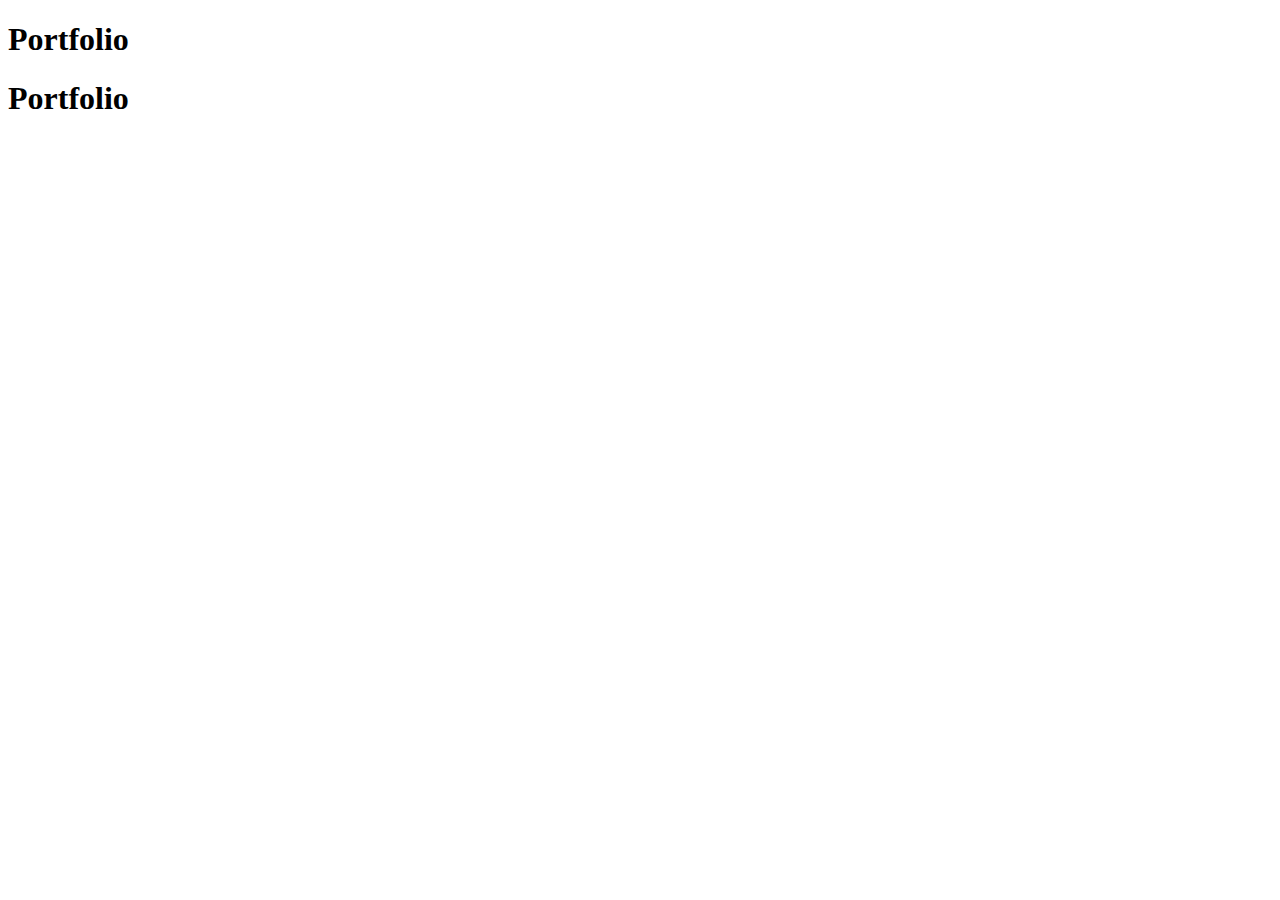
==== portfolio.html @ 9d342641 "uploading files" ====
<!DOCTYPE html>
<html lang="en">
<head>
<link rel="preconnect" href="https://fonts.googleapis.com">
<link rel="preconnect" href="https://fonts.gstatic.com" crossorigin>
<link href="https://fonts.googleapis.com/css2?family=Montserrat:wght@700&family=Poppins:wght@400;700&display=swap" rel="stylesheet"> 
    <meta charset="UTF-8">
    <meta http-equiv="X-UA-Compatible" content="IE=edge">
    <meta name="viewport" content="width=device-width, initial-scale=1.0">
    <title>Document</title>
    <script async src="./components/header.js"></script>
    <script async src="./components/footer.js"></script>
    <script defer src="./pages/portfolio.js"></script>
    <link rel="stylesheet" href="./components/header.css">
    <link rel="stylesheet" href="./components/footer.css">
    <link rel="stylesheet" href="./pages/portfolio.css">
</head>
<body>
    <header class="portfolio-header"></header>
    <section class="portfolio-desktop">
        <h1 class="portfolio-desktop__title">Portfolio</h1>
    </section>
    <section class="portfolio">
        <h1 class="portfolio__title">Portfolio</h1>
        <div class="portfolio__content"></div>
        <template class="template">
        <div class="porfolio__job-content">
        <img src="" alt="" class="portfolio__job-image">
        <h2 class="portfolio__job-title"></h2>
        <p class="portfolio__job-description"></p>
        <a href="" class="portfolio__job-link">ir al sitio</a>
        </div>
    </template>
    </section>
    <footer class="portfolio-footer"></footer>
</body>
</html>
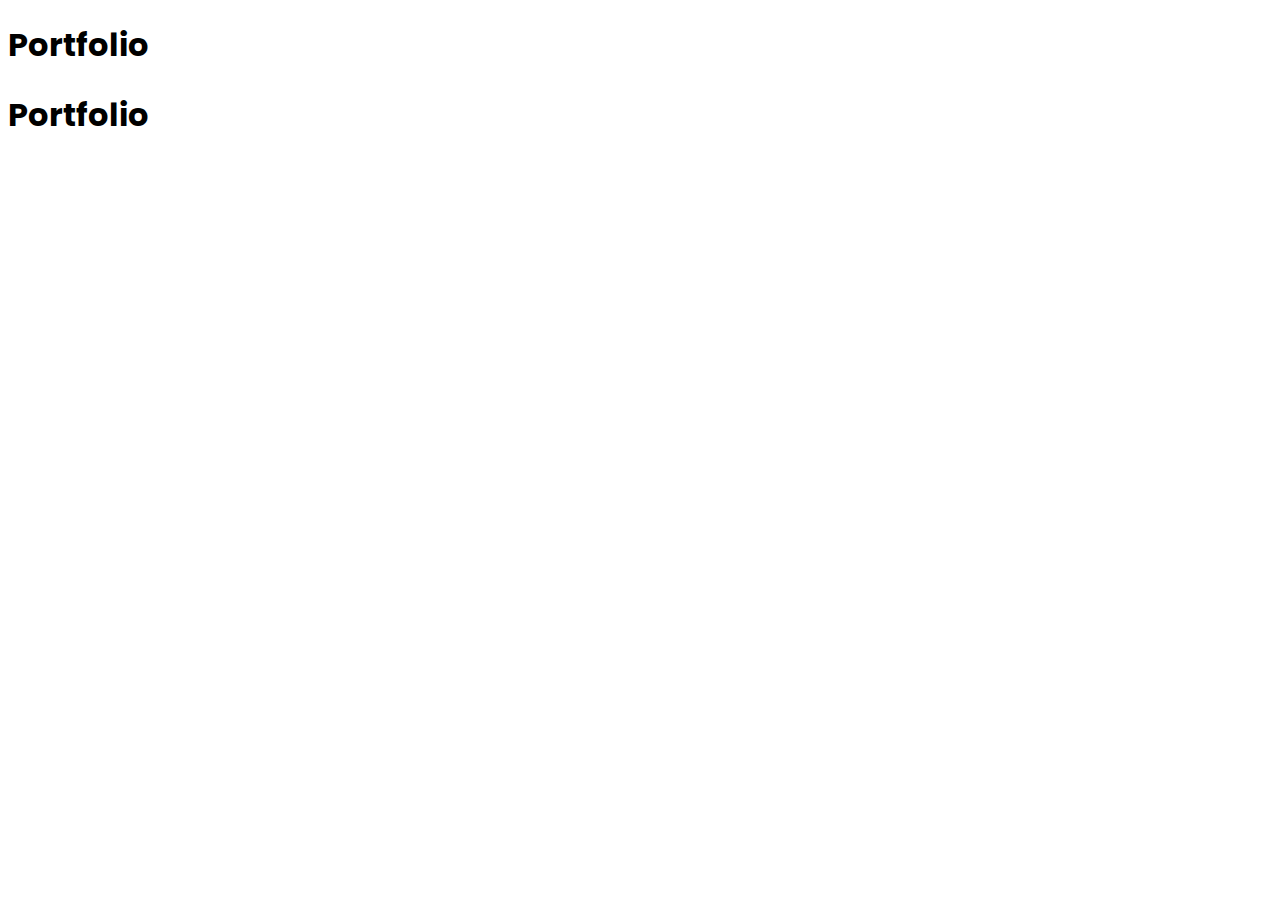
==== commit b153998b: "Update portfolio.html" ====
--- a/portfolio.html
+++ b/portfolio.html
@@ -7,7 +7,8 @@
     <meta charset="UTF-8">
     <meta http-equiv="X-UA-Compatible" content="IE=edge">
     <meta name="viewport" content="width=device-width, initial-scale=1.0">
-    <title>Document</title>
+    <title>Walter-website</title>
+    <link rel="icon" type="image/x-icon" href="./images/favicon.ico">
     <script async src="./components/header.js"></script>
     <script async src="./components/footer.js"></script>
     <script defer src="./pages/portfolio.js"></script>
@@ -34,4 +35,4 @@
     </section>
     <footer class="portfolio-footer"></footer>
 </body>
-</html>+</html>
--- a/components/header.css
+++ b/components/header.css
@@ -0,0 +1,81 @@
+
+.header{    
+    display: flex;
+    justify-content: space-between;
+    padding: 25px;
+}
+
+.header__logo{  
+    width: 100px;
+    height: 48px;
+}
+
+@media (min-width:960px) {
+    .header__logo{  
+        width: 180px;
+        height: 100%;
+    }
+}
+
+.header__menu-burger{   
+    border: none;
+    background-color: rgba(1, 1, 1, 0%);
+}
+
+@media (min-width:960px) {
+    .header__menu-burger{   
+        display: none;
+    }
+}
+
+.menu-open{ 
+    padding: 30px;
+    display: none;
+    flex-direction: column;
+    text-align: center;
+    gap: 7vh;
+    height: 100vh;
+    position: absolute;
+    top: 0;
+    left: 0;
+    right: 0;
+    background-color: #161616;
+}
+
+@media(min-width:960px){    
+    .menu-open{ 
+        gap: 30px;
+        display: flex;
+        position: initial;
+        height: 100%;
+        background-color: initial;
+        flex-direction: initial;
+    }
+}
+
+.menu-open__button{ 
+    border: none;
+    background-color: rgba(1, 1, 1, 0%);
+    text-align: right;
+}
+
+@media (min-width:960px) {
+    .menu-open__button{ 
+        display: none;
+    }
+}
+
+.menu-open__links{
+    text-decoration: none;
+    color: #ffffff;
+    font-family: "Montserrat";
+    font-weight: 700;
+    font-size: 48px;
+}
+
+@media (min-width:960px) {
+    .menu-open__links{  
+    font-size: 16px;
+    font-weight: 400;
+    }
+}--- a/components/footer.css
+++ b/components/footer.css
@@ -0,0 +1,46 @@
+body{   
+    font-family: "Poppins";
+}
+.footer{    
+    background-color: #2c2c2c;
+    display: flex;
+    flex-direction: column;
+    align-items: center;
+    padding: 150px 0;
+}
+
+@media (min-width:960px) {
+    .footer{    
+        flex-direction: initial;
+        justify-content: space-between;
+        padding: 150px 60px;
+    }
+}
+
+.footer__social-networks-container{ 
+    display: flex;
+    flex-direction: column;
+    align-items: center;
+}
+
+@media (min-width:960px) {
+    .footer__social-networks-container{ 
+        align-items: end;
+    }
+}
+
+.footer_logo{   
+    width: 180px;
+    margin-bottom: 70px;
+}
+
+.social-networks{   
+    display: flex;
+    gap:10px;
+    margin-bottom: 20px;
+}
+
+.footer__link-social-network{   
+    text-decoration: none;
+    color: #DBDBDB;
+}